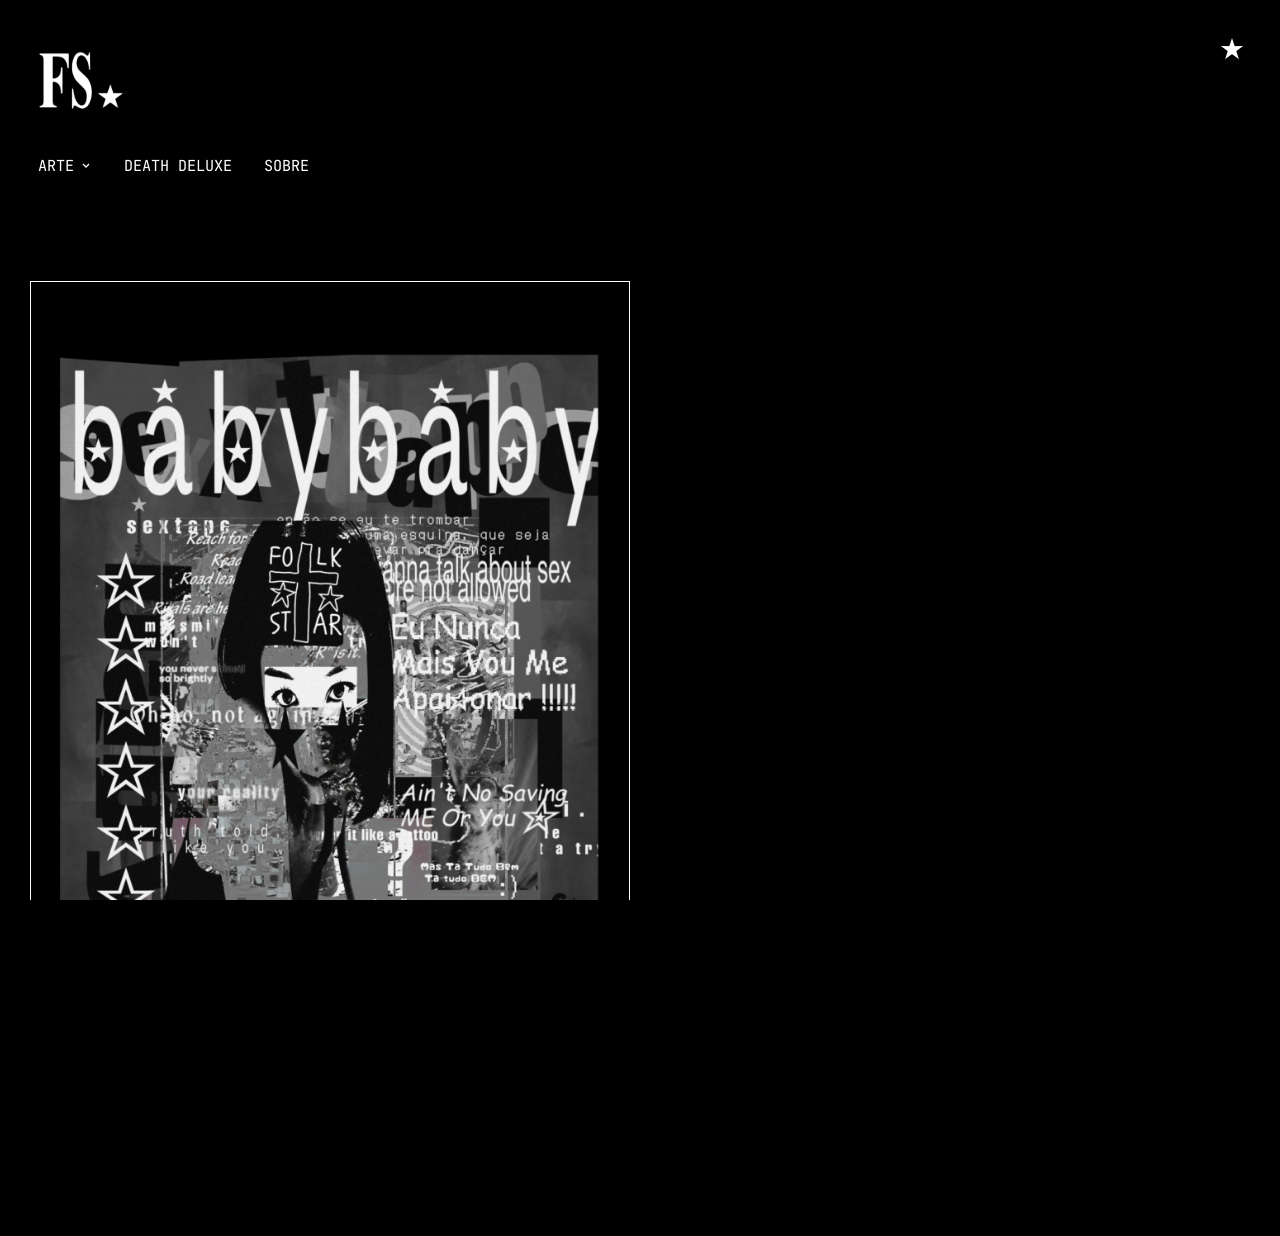
==== index.html @ 2e5d9a62 "primeiro" ====
<!DOCTYPE html>
<html lang="pt-br" data-theme="light">
<head>
  <meta charset="UTF-8">
  <meta name="viewport" content="width=device-width, initial-scale=1.0">
  <meta name="description" content="FOLKKSTAR - HOME">
  <title>FOLKKSTAR</title>
  
  <link rel="stylesheet" href="css/style.css">

  <script>
    (function(){
      try {
        const t = localStorage.getItem('theme');
        if (t) document.documentElement.setAttribute('data-theme', t);
      } catch(e) {}
    })();
  </script>

  <style>
    body {
      visibility: hidden !important;
      opacity: 0 !important;
    }

    body.spa-ready {
      visibility: visible !important;
      opacity: 1 !important;
      transition: opacity 200ms ease-out;
    }

    .loading-overlay {
      position: fixed;
      top: 0; left: 0; width: 100%; height: 100%;
      background: var(--bg-color, #fff);
      display: flex;
      align-items: center;
      justify-content: center;
      z-index: 9999;
      color: var(--text-color, #000);
      font-family: 'JetBrains Mono', monospace;
    }

    body.spa-ready .loading-overlay {
      display: none;
    }

    .loading-dot {
      animation: loading-pulse 1.5s ease-in-out infinite;
    }

    @keyframes loading-pulse {
      0%, 100% { opacity: 0.3; }
      50% { opacity: 1; }
    }
  </style>
</head>
<body>
  <div class="loading-overlay">
    <span class="loading-dot">●</span>
  </div>

  <header id="main-header">
    <button id="theme-toggle-button" aria-label="Alternar tema" title="Alternar tema">★</button>

    <a href="/" class="logo-home-link spa-link" aria-label="Página Inicial FOLKKSTAR">
      <img src="images/fs-logo.png" alt="FOLKKSTAR Logo" class="logo-image">
    </a>

    <div class="main-navigation-container">
      <nav id="main-navigation" class="navigation" aria-label="Navegação principal">
        <ul>
          <li>
            <div class="dropdown" data-dropdown>
              <button id="collections-dropbtn" class="dropbtn" aria-haspopup="true" aria-expanded="false">
               ARTE
                <svg class="dropdown-arrow" viewBox="0 0 24 24" fill="none" stroke="currentColor" stroke-width="2.5"><polyline points="6 8 12 14 18 8"></polyline></svg>
              </button>

              <div id="collectionsDropdown" class="dropdown-content" role="menu">
                <a href="/colecao-1" class="spa-link" data-path="colecao-1" role="menuitem">
                  <span class="item-name">Coleção 1</span>
                  <span class="item-year">2020</span>
                </a>
                <a href="/ghost-hardware" class="spa-link" data-path="ghost-hardware" role="menuitem">
                  <span class="item-name">Ghost Hardware</span>
                  <span class="item-year">2021</span>
                </a>
                <a href="/death-deluxe" class="spa-link" data-path="death-deluxe" role="menuitem">
                  <span class="item-name">Death Deluxe</span>
                  <span class="item-year">em breve</span>
                </a>
                <hr class="dropdown-separator">
                <a href="/arquivo" class="spa-link extra-page" data-path="arquivo" role="menuitem">
                  <span class="item-name">Arquivo</span>
                  <span class="item-year">2019-2025</span>
                </a>
              </div>
            </div>
          </li>
          <li><a href="/playlist" class="spa-link" data-path="playlist">DEATH DELUXE</a></li>
          <li><a href="/sobre" class="spa-link" data-path="sobre">SOBRE</a></li>
        </ul>
      </nav>
    </div>
  </header>

  <main id="main-content" aria-live="polite" role="main">
    <div class="image-container">
      <img src="images/arquivo/babybaby.jpg" alt="Baby Baby" class="image-container">
    </div>
  </main>

  <script type="module" src="js/main.js"></script>
</body>
</html>
---- css/style.css ----
/* FOLKKSTAR - style.css */

/* 1. IMPORTANDO DO GOOGLE FONTS (Deve ser a primeira linha) */
@import url('https://fonts.googleapis.com/css2?family=JetBrains+Mono:wght@400;700&display=swap');

:root {
  --bg-color: #ffffff;
  --text-color: #000000;
  --border-color: #000000;
  --focus-bg-color: #e7e7e7;
  --dropdown-item-year-color: #808080;
  --dropdown-item-hover-bg: #f0f0f0;
  --accent-red: #ff0000;
  --header-bg-color: rgba(255, 255, 255);
  --trans-fast: 0.15s ease;
  --trans-medium: 0.3s ease;
}

/* Removido o @font-face local antigo para evitar conflitos */

[data-theme="dark"] {
  --bg-color: #000000;
  --text-color: #ffffff;
  --border-color: #ffffff;
  --focus-bg-color: #333333;
  --dropdown-item-year-color: #bbbbbb;
  --dropdown-item-hover-bg: #222222;
  --header-bg-color: rgba(0, 0, 0);
}

/* === LÓGICA DE INVERSÃO DA LOGO === */
/* Se a logo for preta no original, ela fica branca no dark mode */
[data-theme="light"] .logo-image {
  filter: invert(1);
}

html, body {
  margin: 0;
  padding: 0;
  /* Aplicando a fonte importada */
  font-family: 'JetBrains Mono', monospace;
  background-color: var(--bg-color);
  color: var(--text-color);
  transition: background-color var(--trans-medium), color var(--trans-medium);
  min-height: 100vh;
  overflow-x: hidden;
}

/* --- ESTILO ESPECÍFICO: DEATHDELUXE VERMELHO ---
 .navigation a[data-path="playlist"] {
  color: var(--accent-red) !important;
  font-weight: 700;
}
*/

*, *::before, *::after {
  box-sizing: border-box;
}

a, button, .gallery-card {
  -webkit-tap-highlight-color: transparent;
}

*:focus {
  outline: none;
}

.sr-only {
  position: absolute !important;
  height: 1px;
  width: 1px;
  overflow: hidden;
  clip: rect(1px, 1px, 1px, 1px);
  white-space: nowrap;
}

body {
  display: flex;
  /* ALINHAMENTO SUPERIOR ESQUERDO */
  flex-direction: column;
  justify-content: flex-start; /* Joga tudo para o topo */
  align-items: flex-start;     /* Joga tudo para a esquerda */
  text-align: left;
  height: 100vh;
  overflow: hidden;
  padding-top: 0;
}

#main-header {
  display: flex;
  flex-direction: column;
  /* Garante alinhamento à esquerda dentro do header */
  align-items: flex-start; 
  gap: 20px;
  width: 100%;
  transform: translateY(0); /* Remove centralização vertical antiga */
  background-color: transparent;
  box-shadow: none;
  border-bottom: none;
  z-index: 10;
  /* Padding para não colar na borda da tela */
  padding: 30px; 
  transition: opacity 0.175s ease-out, background-color var(--trans-medium), color var(--trans-medium), border-color var(--trans-medium);
  opacity: 1;
  position: relative;
  pointer-events: auto;
}

#main-header .logo-image {
  width: 100px;
  height: auto;
  display: block;
  /* Remove margem automática que centralizava */
  margin: 0; 
  transition: filter var(--trans-medium);
}

#main-header .main-navigation-container {
  display: flex;
  flex-direction: column;
  align-items: flex-start; /* Alinha container da nav à esquerda */
  width: 100%;
}

#main-header .navigation ul {
  list-style: none;
  padding: 0;
  margin: 0;
  display: flex;
  justify-content: flex-start; /* Alinha itens do menu à esquerda */
  align-items: center;
  flex-wrap: wrap;
  gap: 16px;
  position: relative;
}

#main-header .navigation li {
  display: flex;
  align-items: center;
}

/* --- ESTILO DA IMAGEM DA HOME --- */
.home-hero-container {
  width: 100%;
  max-width: 600px; /* Ajuste o tamanho conforme preferir */
  margin-top: 20px;
  animation: fadeIn 0.8s ease-in-out;
}

.home-hero-image {
  width: 100%;
  height: auto;
  display: block;
  border: 1px solid var(--border-color);
  transition: filter var(--trans-medium);
}

.navigation li a, .dropbtn {
  font-size: 0.95rem; /* Leve ajuste para JetBrains Mono */
  text-decoration: none;
  white-space: nowrap;
  padding: 5px 8px;
  margin: 0;
  background: none;
  border: none;
  cursor: pointer;
  font-family: 'JetBrains Mono', monospace;
  color: var(--text-color);
  transition: background-color var(--trans-medium), color var(--trans-medium), border-color var(--trans-medium);
  border-radius: 3px;
}

.dropbtn {
  display: inline-flex;
  align-items: center;
  gap: 6px;
}

.dropdown-arrow {
  width: 13px;
  height: 13px;
  transition: transform var(--trans-medium);
}

.dropbtn[aria-expanded="true"] .dropdown-arrow {
  transform: rotate(180deg);
}

.dropdown {
  position: relative;
  display: inline-block;
}

/* Sistema de overlay */
.press-effect {
  background-color: var(--focus-bg-color) !important;
  transform: scale(0.96);
  transition: all 0.3s cubic-bezier(0.4, 0, 0.2, 1) !important;
  box-shadow: 0 2px 8px rgba(0, 0, 0, 0.15) !important;
}

.dropbtn.dropdown-open {
  background-color: var(--focus-bg-color) !important;
  transition: all 0.3s cubic-bezier(0.4, 0, 0.2, 1) !important;
}

@media (min-width: 769px) {
  .navigation li a:hover, 
  .dropbtn:hover {
    background-color: var(--focus-bg-color);
    transition: background-color var(--trans-fast);
  }
  
  .dropbtn.dropdown-open {
    background-color: transparent !important;
  }
  
  .dropbtn.dropdown-open:hover {
    background-color: var(--focus-bg-color) !important;
  }
}

@media (max-width: 768px) {
  .navigation li a:hover, 
  .dropbtn:hover {
    background-color: transparent;
  }
  
  .dropbtn.dropdown-open {
    background-color: var(--focus-bg-color) !important;
  }
  
  .navigation li a, 
  .dropbtn,
  #theme-toggle-button {
    transition: all 0.3s cubic-bezier(0.4, 0, 0.2, 1) !important;
    will-change: transform, background-color;
  }
  
  .press-effect {
    transform: scale(0.95);
    transition: all 0.3s cubic-bezier(0.4, 0, 0.2, 1) !important;
  }
}

.navigation li a:focus-visible,
.dropbtn:focus-visible {
  background-color: var(--focus-bg-color);
  outline: none;
  box-shadow: 0 0 0 2px var(--text-color);
}

/* Dropdown alinhado à esquerda do item */
.dropdown-content {
  position: absolute;
  background-color: var(--bg-color);
  min-width: 220px;
  width: max-content;
  max-width: 250px;
  z-index: 1002;
  left: 0; /* Alinha à esquerda do pai */
  top: 100%;
  transform: translateY(-10px);
  border: 1px solid var(--border-color);
  margin-top: 12px;
  padding: 2px 0;
  opacity: 0;
  pointer-events: none;
  transform-origin: top left;
  transition: opacity var(--trans-fast), transform var(--trans-fast), background-color var(--trans-medium), color var(--trans-medium), border-color var(--trans-medium);
  border-radius: 0px;
  box-shadow: 0 4px 8px rgba(0, 0, 0, 0.1);
}

.dropdown-content.show {
  opacity: 1;
  pointer-events: auto;
  transform: translateY(0);
}

.dropdown-content a {
  display: flex;
  align-items: center;
  justify-content: space-between;
  padding: 6px 10px;
  text-decoration: none;
  color: var(--text-color);
  font-size: 0.85rem;
  transition: background-color var(--trans-fast), color var(--trans-medium);
  border-radius: 3px;
}

.dropdown-content a:hover {
  background-color: var(--dropdown-item-hover-bg);
}

.dropdown-content a:focus-visible {
  background-color: var(--focus-bg-color);
  outline: none;
  box-shadow: 0 0 0 2px var(--text-color);
}

.dropdown-content a .item-name {
  white-space: nowrap;
}

.dropdown-content a .item-year {
  white-space: nowrap;
  color: var(--dropdown-item-year-color);
  transition: color var(--trans-medium);
}

#theme-toggle-button {
  background: none;
  border: none;
  font-size: 1.8rem;
  cursor: pointer;
  color: var(--text-color);
  padding: 5px;
  line-height: 1;
  transition: color var(--trans-medium), transform var(--trans-fast);
  margin: 0;
  position: absolute;
  top: 30px;
  right: 30px;
}

#theme-toggle-button:focus-visible {
  outline: none;
  box-shadow: 0 0 0 2px var(--text-color);
  border-radius: 4px;
}

#main-content {
  display: flex;
  padding: 30px; /* Padding igual ao header */
  width: 100%;
  max-width: 100%;
  margin: 0;
  text-align: left;
  flex-direction: column;
  align-items: flex-start;
  justify-content: flex-start;
  opacity: 0;
  pointer-events: none;
  transition: opacity 0.175s ease-in;
}

body.collection-active {
  padding-top: 140px;
  height: auto;
  overflow-y: auto;
  display: block;
}

/* HEADER FIXO - Alinhado à esquerda */
body.collection-active #main-header {
  position: fixed;
  top: 0;
  left: 0;
  width: 100%;
  z-index: 1000;
  background-color: var(--header-bg-color);
  border-bottom: 1px solid var(--border-color);
  display: flex;
  flex-direction: column;
  align-items: flex-start;
  padding: 15px 30px;
  gap: 8px;
  min-height: auto;
  opacity: 1;
  pointer-events: auto;
  transition: opacity 0.175s ease-in, background-color var(--trans-medium), color var(--trans-medium), border-color var(--trans-medium);
}

body.collection-active #main-header .logo-home-link {
  width: auto;
  text-align: left;
  position: relative;
  display: flex;
  justify-content: flex-start;
  align-items: center;
}

body.collection-active #main-header .logo-image {
  width: 70px;
  margin: 0;
  display: block;
}

body.collection-active #main-header .main-navigation-container {
  width: 100%;
  display: flex;
  flex-direction: row;
  justify-content: flex-start;
  align-items: center;
}

body.collection-active #main-header .navigation {
  display: flex;
  justify-content: flex-start;
}

body.collection-active #main-header .navigation ul {
  flex-direction: row;
  gap: 16px;
  width: auto;
  align-items: center;
  flex-wrap: nowrap;
  justify-content: flex-start;
  margin: 0;
  padding: 0;
}

body.collection-active #main-header .navigation li {
  width: auto;
  display: flex;
  align-items: center;
}

body.collection-active #main-header .navigation li a,
body.collection-active #main-header .dropbtn {
  width: auto;
  padding: 5px 8px;
  white-space: nowrap;
  font-size: 0.85rem;
  transition: background-color var(--trans-medium), color var(--trans-medium), border-color var(--trans-medium);
}

body.collection-active #theme-toggle-button {
  font-size: 1.2rem;
  margin-top: 0;
  position: absolute;
  top: 20px;
  right: 30px; /* Toggle fica na direita para não sobrepor menu */
  transform: translateY(0);
  z-index: 1002;
}

.collection-description {
  margin-top: 20px;
  margin-bottom: 30px;
  font-size: 0.9rem;
  max-width: 800px;
  line-height: 1.6;
  text-align: left;
  padding: 0;
  margin-left: 0;
  margin-right: auto;
  color: var(--dropdown-item-year-color);
}

.gallery-grid {
  display: grid;
  grid-template-columns: repeat(2, 1fr);
  gap: 15px;
  width: 100%;
  max-width: 100%;
  margin: 50px 0 80px 0;
  padding: 0;
  transition: grid-template-columns 0.3s ease, gap 0.3s ease;
}

.gallery-card {
  display: flex;
  flex-direction: column;
  align-items: flex-start;
  text-align: left;
  cursor: pointer;
  transition: opacity 0.3s ease, grid-column 0.3s ease, grid-row 0.3s ease;
  outline: none;
}

.gallery-item {
  width: 100%;
  height: 0;
  padding-top: 141.42%;
  position: relative;
  background-color: var(--focus-bg-color);
  border: 1px solid var(--border-color);
  overflow: hidden;
  transition: background-color var(--trans-medium), border-color var(--trans-medium);
}

.gallery-item img {
  position: absolute;
  top: 0;
  left: 0;
  width: 100%;
  height: 100%;
  object-fit: cover;
  display: block;
}

.gallery-flash-overlay {
  position: absolute;
  top: 0;
  left: 0;
  width: 100%;
  height: 100%;
  background-color: var(--text-color);
  opacity: 0;
  pointer-events: none;
  transition: opacity 0.2s ease-out;
  z-index: 1;
}

.gallery-flash-overlay.active {
  opacity: 0.15;
  transition: opacity 0.05s ease-in;
}

.gallery-item-name {
  font-family: 'JetBrains Mono', monospace;
  font-size: 0.9rem;
  font-weight: 400;
  margin-top: 10px;
  color: var(--text-color);
  padding: 0;
  width: 100%;
  margin-bottom: 0;
  line-height: 1.3;
  text-align: left;
}

.gallery-card.expanded {
  grid-column: 1 / -1;
  transform: translateY(0);
  box-shadow: none;
  border: none;
  background-color: transparent;
  flex-direction: column;
  align-items: flex-start;
  position: relative;
  padding: 0;
  margin: 0;
}

.gallery-card.expanded .gallery-item {
  width: 100%;
  height: auto;
  padding-top: 0;
  max-height: 80vh;
  overflow: hidden;
  border: 1px solid var(--border-color);
  background-color: var(--focus-bg-color);
  display: flex;
  justify-content: center;
  align-items: center;
  margin-bottom: 15px;
}

.gallery-card.expanded .gallery-item img {
  position: static;
  width: auto;
  height: auto;
  max-width: 100%;
  max-height: 100%;
  object-fit: contain;
  display: block;
}

.gallery-card.expanded .gallery-item-name {
  font-size: 1rem;
  font-weight: 400;
  margin-top: 0;
  margin-bottom: 8px;
}

.gallery-item-description {
  display: none;
}

.gallery-card.expanded .gallery-item-description {
  display: block;
  font-family: 'JetBrains Mono', monospace;
  font-size: 0.8rem;
  color: var(--text-color);
  opacity: 0.7;
  max-width: 100%;
  line-height: 1.5;
  text-align: left;
  margin: 0;
  padding: 0;
}

.gallery-grid.has-expanded-item .gallery-card:not(.expanded) {
  opacity: 0.5;
  pointer-events: none;
}

/* DESKTOP */
@media (min-width: 769px) {
  body.collection-active #main-header {
    left: 0;
    transform: none;
  }

  .gallery-grid {
    grid-template-columns: repeat(auto-fit, minmax(280px, 1fr));
    gap: 20px;
    max-width: 100%;
  }

  .gallery-card.expanded {
    grid-column: span 2;
  }

  .gallery-card.expanded .gallery-item {
    max-height: none;
    min-height: 500px;
    overflow: visible;
    border: none;
    background-color: transparent;
    justify-content: flex-start; /* Imagem expandida alinhada a esquerda */
  }

  .gallery-card.expanded .gallery-item img {
    max-width: 100%;
    max-height: 80vh;
    border: 1px solid var(--border-color);
  }

  .gallery-item-name {
    font-size: 1rem;
    margin-top: 15px;
  }
}

/* MOBILE */
@media (max-width: 768px) {
  #main-header {
    flex-direction: column;
    gap: 15px;
    padding: 20px;
    transform: translateY(0);
    max-width: none;
    width: 100%;
    align-items: flex-start; /* Força esquerda no mobile */
  }

  #main-header .logo-image {
    width: 75px;
    margin: 0;
  }

  #main-header .main-navigation-container {
    flex-wrap: wrap;
    justify-content: flex-start;
    margin-left: 0;
  }

  #main-header .navigation ul {
    gap: 10px;
    flex-wrap: wrap;
    justify-content: flex-start;
  }

  #theme-toggle-button {
    font-size: 1.2rem;
    margin-left: 0;
    margin-top: 0;
    position: absolute;
    top: 40px;
    right: 30px;
    transform: translateY(0);
    z-index: 1002;
  }

  body.collection-active #main-header {
    left: 0;
    transform: none;
    max-width: none;
    padding: 15px 20px;
  }

  body.collection-active #main-header .logo-home-link {
    width: auto;
    text-align: left;
    position: relative;
    padding-bottom: 0;
    margin-right: 0;
  }

  body.collection-active #main-header .logo-image {
    width: 70px;
    margin: 0;
    display: block;
  }

  body.collection-active #main-header .main-navigation-container {
    width: 100%;
    flex-direction: row;
    justify-content: flex-start;
    align-items: center;
    flex-grow: 0;
    margin-left: 0;
    gap: 0;
  }

  body.collection-active #main-header .navigation {
    flex-grow: 0;
    display: flex;
    justify-content: flex-start;
    margin-right: 0;
  }

  body.collection-active #main-header .navigation ul {
    flex-direction: row;
    gap: 8px;
    width: auto;
    align-items: center;
    flex-wrap: nowrap;
    justify-content: flex-start;
  }

  body.collection-active #main-header .navigation li {
    width: auto;
  }

  body.collection-active #main-header .navigation li a,
  body.collection-active #main-header .dropbtn {
    width: auto;
    padding: 5px 8px;
    white-space: nowrap;
    font-size: 0.85rem;
  }

  body.collection-active #theme-toggle-button {
    font-size: 1.2rem;
    margin-left: 0;
    margin-top: 0;
    position: absolute;
    top: 30px;
    right: 30px;
    transform: translateY(0);
    z-index: 1002;
  }

  body.collection-active .dropdown-content {
    left: 0;
    right: auto;
    transform: translateY(-10px);
    max-width: none;
    width: max-content;
    margin-left: 0;
    top: 100%;
  }

  body.collection-active .dropdown-content.show {
    transform: translateY(0);
  }

  .gallery-grid {
    grid-template-columns: repeat(2, 1fr);
    gap: 15px;
    padding: 0;
  }

  .gallery-card.expanded {
    grid-column: 1 / -1;
  }

  .gallery-card.expanded .gallery-item {
    max-height: 60vh;
  }

  .gallery-card.expanded .gallery-item-name {
    font-size: 1rem;
  }

  .gallery-card.expanded .gallery-item-description {
    font-size: 0.8rem;
  }

  .gallery-item-name {
    font-size: 0.9rem;
    margin-top: 10px;
  }
}

.touch-device *:focus,
.touch-device .navigation li a:focus,
.touch-device .dropbtn:focus {
  outline: none !important;
  box-shadow: none !important;
  background-color: transparent !important;
}

.touch-device a:active,
.touch-device button:active,
.touch-device .gallery-card:active {
  background-color: transparent !important;
  transform: none !important;
}

.touch-device .dropbtn.dropdown-open {
  background-color: var(--focus-bg-color) !important;
}

/* === LINKS === */
a {
  color: var(--text-color);
  text-decoration: underline;
  transition: color var(--trans-fast), opacity var(--trans-fast);
}

.page-content .image-container {
  max-width: 600px;
  margin: 40px 0;
  padding: 0;
}

.page-content .image-container img {
  display: block;
  max-width: 100%;
  height: auto;
  border: 1px solid var(--border-color);
}

/* === BLOG === */
.blog-post {
  width: 100%;
  max-width: 800px;
  border-top: 1px solid var(--border-color);
  padding: 40px 0;
  text-align: left;
  margin: 0;
  box-sizing: border-box;
}

.blog-post:last-of-type {
  border-bottom: 1px solid var(--border-color);
}

.blog-post .post-title {
  font-size: 1.5rem;
  margin-top: 0;
  margin-bottom: 5px;
  word-wrap: break-word;
}

.blog-post .post-meta {
  font-size: 0.8rem;
  color: var(--dropdown-item-year-color);
  margin-top: 0;
  margin-bottom: 20px;
}

.blog-post .post-content {
  width: 100%;
  overflow-wrap: break-word;
  word-break: break-word;
}

.blog-post .post-content p {
  line-height: 1.6;
  margin-bottom: 16px;
}

.blog-post .post-content img {
  max-width: 100%;
  height: auto;
  display: block;
  margin: 20px 0;
}

@media (max-width: 768px) {
  .blog-post {
    padding: 30px 0;
    max-width: 100%;
  }

  .blog-post .post-title {
    font-size: 1.3rem;
  }

  .blog-post .post-content {
    overflow-x: hidden;
  }
}

/* === VÍDEOS === */
.video-wrapper {
  position: relative;
  padding-bottom: 56.25%;
  height: 0;
  overflow: hidden;
  max-width: 100%;
  margin: 20px 0;
  width: 100%;
  box-sizing: border-box;
}

.video-wrapper iframe {
  position: absolute;
  top: 0;
  left: 0;
  width: 100%;
  height: 100%;
  border: none;
}

.blog-post .post-content iframe,
.blog-post .post-content video,
.blog-post .post-content embed,
.blog-post .post-content object {
  max-width: 100%;
  height: auto;
}

@keyframes pressFeedback {
  0% { transform: scale(1); background-color: transparent; }
  50% { transform: scale(0.96); background-color: var(--focus-bg-color); }
  100% { transform: scale(1); background-color: transparent; }
}

.press-effect-animated {
  animation: pressFeedback 0.4s cubic-bezier(0.4, 0, 0.2, 1) forwards;
}

.navigation li a,
.dropbtn,
#theme-toggle-button,
.spa-link {
  transition: all 0.3s cubic-bezier(0.4, 0, 0.2, 1) !important;
  will-change: transform, background-color;
}

@media (max-width: 768px) {
  .navigation li a,
  .dropbtn,
  #theme-toggle-button,
  .spa-link {
    transition: all 0.3s cubic-bezier(0.4, 0, 0.2, 1) !important;
    will-change: transform, background-color;
  }
}

.dropdown-content a {
  transition: all 0.3s cubic-bezier(0.4, 0, 0.2, 1) !important;
}

.press-feedback {
  background-color: var(--focus-bg-color) !important;
  box-shadow: 0 2px 6px rgba(0,0,0,0);
  transition: transform 0.18s ease, background-color 0.18s ease;
}

/* --- Playlist --- */
.page-title {
  text-align: left;
  font-size: 2rem;
  padding-top: 1rem;
}

.playlist-info {
  text-align: left
}

.playlist-container {
  display: flex;
  flex-direction: column;
  width: 100%;
  max-width: 600px;
  margin: 0 0 30px 0;
  padding: 0;
}

.track {
  display: flex;
  align-items: center;
  justify-content: space-between;
  padding: 10px 0;
  background-color: transparent;
  transition: background-color var(--trans-fast);
  position: relative;
}

.track + .track {
  border-top: 1px solid var(--border-color);
}
  
.track-info {
  flex-grow: 1;
  text-align: left;
}

.track-title {
  font-size: 1.1rem;
  margin: 0;
  line-height: 1.2;
}

.track-meta {
  font-size: 0.8rem;
  color: var(--dropdown-item-year-color);
  margin: 2px 0 0;
}

.track-actions {
  position: relative;
  display: flex;
  align-items: center;
}

.play-button {
  background: none;
  border: none;
  color: var(--text-color);
  cursor: pointer;
  padding: 8px;
  border-radius: 0;
  width: auto;
  height: auto;
  display: flex;
  align-items: center;
  justify-content: center;
  transition: transform var(--trans-fast);
  margin-left: 10px;
}

.play-button:hover,
.play-button:focus-visible {
  background-color: transparent;
}

.dropdown-arrow {
  width: 12px;
  height: 12px;
  transition: transform var(--trans-fast);
}

.play-button.dropdown-open .dropdown-arrow {
  transform: rotate(180deg);
}

.dropdown-content-player {
  position: absolute;
  background-color: var(--bg-color);
  border: 1px solid var(--border-color);
  min-width: 150px;
  right: 0;
  top: calc(100% + 12px);
  z-index: 1003;
  padding: 2px 0;
  opacity: 0;
  pointer-events: none;
  transform: translateY(-10px);
  transition: opacity var(--trans-fast), transform var(--trans-fast);
}

.dropdown-content-player.show {
  opacity: 1;
  pointer-events: auto;
  transform: translateY(0);
}

.dropdown-content-player a {
  display: block;
  padding: 6px 10px;
  text-decoration: none;
  color: var(--text-color);
  font-size: 0.85rem;
  transition: background-color var(--trans-fast);
  text-align: left;
}

.dropdown-content-player a:hover {
  background-color: var(--dropdown-item-hover-bg);
}

@media (max-width: 768px) {
  .playlist-container {
    padding: 0px 0px;
  }

  .track {
    padding: 10px 0;
  }

  .track-title {
    font-size: 1rem;
  }

  .track-meta {
    font-size: 0.75rem;
  }
}

.playlist-cover {
  max-width: 300px;
  margin: 10px 0 0 0;
  padding: 0;
}

.playlist-cover img {
  width: 100%;
  height: auto;
  display: block;
  border: 1px solid var(--border-color);
}

.playlist-link {
  text-align: left;
  margin: 5px 0 20px;
}

.track {
  display: flex;
  align-items: center;
  gap: 15px;
  margin-bottom: 0px;
}

.track-cover {
  width: 60px;
  height: 60px;
  flex-shrink: 0;
  background: var(--placeholder-color, #ccc);
  overflow: hidden;
  display: flex;
  align-items: center;
  justify-content: center;
}

.track-cover img {
  width: 100%;
  height: 100%;
  object-fit: cover;
}

.play-button:hover {
  opacity: 0.8;
  transform: scale(1.05);
}

.play-button svg {
  width: 20px;
  height: 20px;
  fill: currentColor;
}

.dropdown-separator {
  border: none;
  border-top: 1px solid rgba(0,0,0,0.2);
  margin: 3px 0;
}

[data-theme="dark"] .dropdown-separator {
  border-top: 1px solid rgba(255,255,255,0.2);
}

.extra-page .item-name,
.extra-page .item-year {
  opacity: 1;
}

/* === BOTÃO COMPRAR (galeria) === */
.gallery-buy-btn {
  display: none; /* oculto por padrão, aparece só no card expandido */
  margin-top: 10px;
  padding: 7px 12px;
  font-family: 'JetBrains Mono', monospace;
  font-size: 1rem;
  color: var(--bg-color);
  background: var(--text-color);
  border: 1px solid var(--border-color);
  text-decoration: none;
  cursor: pointer;
  transition: opacity var(--trans-fast);
  border-radius: 3px;
  align-self: flex-start;
}

.gallery-buy-btn:hover {
  opacity: 0.75;
  text-decoration: none;
}

.gallery-card.expanded .gallery-buy-btn {
  display: inline-block;
}
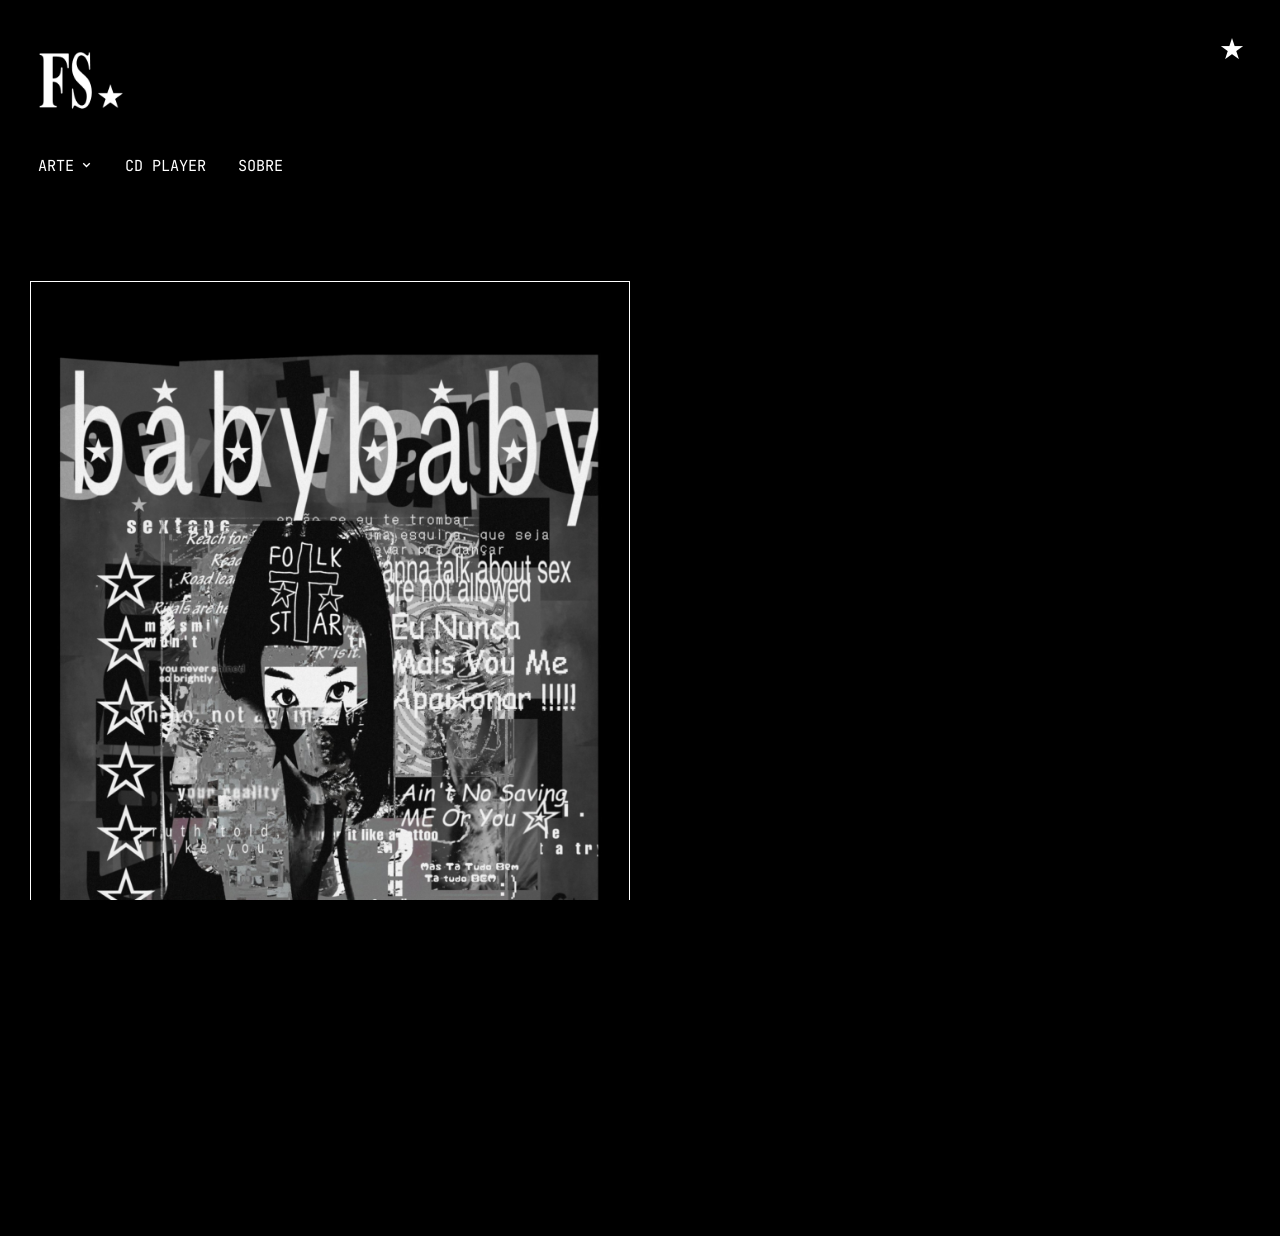
==== commit 3737ecc7: "Change playlist link text from 'DEATH DELUXE' to 'CD PLAYER'" ====
--- a/index.html
+++ b/index.html
@@ -6,6 +6,11 @@
   <meta name="description" content="FOLKKSTAR - HOME">
   <title>FOLKKSTAR</title>
   
+  <link rel="icon" href="/favicon.ico" type="image/x-icon">
+  <link rel="apple-touch-icon" sizes="180x180" href="/apple-touch-icon.png">
+  <link rel="icon" type="image/png" sizes="32x32" href="/favicon-32x32.png">
+  <link rel="icon" type="image/png" sizes="16x16" href="/favicon-16x16.png">
+  <link rel="manifest" href="/site.webmanifest">
   <link rel="stylesheet" href="css/style.css">
 
   <script>
@@ -98,7 +103,7 @@
               </div>
             </div>
           </li>
-          <li><a href="/playlist" class="spa-link" data-path="playlist">DEATH DELUXE</a></li>
+          <li><a href="/playlist" class="spa-link" data-path="playlist">CD PLAYER</a></li>
           <li><a href="/sobre" class="spa-link" data-path="sobre">SOBRE</a></li>
         </ul>
       </nav>
--- a/css/style.css
+++ b/css/style.css
@@ -1,6 +1,3 @@
-/* FOLKKSTAR - style.css */
-
-/* 1. IMPORTANDO DO GOOGLE FONTS (Deve ser a primeira linha) */
 @import url('https://fonts.googleapis.com/css2?family=JetBrains+Mono:wght@400;700&display=swap');
 
 :root {
@@ -14,9 +11,20 @@
   --header-bg-color: rgba(255, 255, 255);
   --trans-fast: 0.15s ease;
   --trans-medium: 0.3s ease;
-}
-
-/* Removido o @font-face local antigo para evitar conflitos */
+  --trans-press: 0.3s cubic-bezier(0.4, 0, 0.2, 1);
+  --shadow-dropdown: 0 4px 8px rgba(0, 0, 0, 0.1);
+  --shadow-press: 0 2px 8px rgba(0, 0, 0, 0.15);
+  --focus-ring: 0 0 0 2px var(--text-color);
+  --space-3xs: 4px;
+  --space-2xs: 6px;
+  --space-xs: 8px;
+  --space-sm: 10px;
+  --space-md: 16px;
+  --space-lg: 20px;
+  --space-page: clamp(20px, 4vw, 30px);
+  --space-section-y: clamp(30px, 6vw, 50px);
+  --bp-tablet: 768px;
+}
 
 [data-theme="dark"] {
   --bg-color: #000000;
@@ -28,16 +36,17 @@
   --header-bg-color: rgba(0, 0, 0);
 }
 
-/* === LÓGICA DE INVERSÃO DA LOGO === */
-/* Se a logo for preta no original, ela fica branca no dark mode */
 [data-theme="light"] .logo-image {
   filter: invert(1);
 }
 
+*, *::before, *::after {
+  box-sizing: border-box;
+}
+
 html, body {
   margin: 0;
   padding: 0;
-  /* Aplicando a fonte importada */
   font-family: 'JetBrains Mono', monospace;
   background-color: var(--bg-color);
   color: var(--text-color);
@@ -46,23 +55,18 @@
   overflow-x: hidden;
 }
 
-/* --- ESTILO ESPECÍFICO: DEATHDELUXE VERMELHO ---
- .navigation a[data-path="playlist"] {
-  color: var(--accent-red) !important;
-  font-weight: 700;
-}
-*/
-
-*, *::before, *::after {
-  box-sizing: border-box;
-}
-
 a, button, .gallery-card {
   -webkit-tap-highlight-color: transparent;
 }
 
 *:focus {
   outline: none;
+}
+
+a {
+  color: var(--text-color);
+  text-decoration: underline;
+  transition: color var(--trans-fast), opacity var(--trans-fast);
 }
 
 .sr-only {
@@ -74,63 +78,104 @@
   white-space: nowrap;
 }
 
+.touch-device *:focus,
+.touch-device .navigation li a:focus,
+.touch-device .dropbtn:focus {
+  outline: none !important;
+  box-shadow: none !important;
+  background-color: transparent !important;
+}
+
+.touch-device a:active,
+.touch-device button:active,
+.touch-device .gallery-card:active {
+  background-color: transparent !important;
+  transform: none !important;
+}
+
+.touch-device .dropbtn.dropdown-open {
+  background-color: var(--focus-bg-color) !important;
+}
+
+.touch-device .track:active {
+  background-color: var(--focus-bg-color) !important;
+}
+
 body {
   display: flex;
-  /* ALINHAMENTO SUPERIOR ESQUERDO */
   flex-direction: column;
-  justify-content: flex-start; /* Joga tudo para o topo */
-  align-items: flex-start;     /* Joga tudo para a esquerda */
+  justify-content: flex-start;
+  align-items: flex-start;
   text-align: left;
   height: 100vh;
   overflow: hidden;
   padding-top: 0;
 }
 
+body.collection-active {
+  padding-top: 140px;
+  height: auto;
+  overflow-y: auto;
+  display: block;
+}
+
+#main-content {
+  display: flex;
+  flex-direction: column;
+  align-items: flex-start;
+  justify-content: flex-start;
+  width: 100%;
+  max-width: 100%;
+  margin: 0;
+  padding: var(--space-page);
+  text-align: left;
+  opacity: 0;
+  pointer-events: none;
+  transition: opacity 0.175s ease-in;
+}
+
 #main-header {
   display: flex;
   flex-direction: column;
-  /* Garante alinhamento à esquerda dentro do header */
-  align-items: flex-start; 
-  gap: 20px;
-  width: 100%;
-  transform: translateY(0); /* Remove centralização vertical antiga */
+  align-items: flex-start;
+  gap: var(--space-lg);
+  width: 100%;
+  position: relative;
+  z-index: 10;
+  padding: var(--space-page);
   background-color: transparent;
   box-shadow: none;
   border-bottom: none;
-  z-index: 10;
-  /* Padding para não colar na borda da tela */
-  padding: 30px; 
+  opacity: 1;
+  pointer-events: auto;
+  transform: translateY(0);
   transition: opacity 0.175s ease-out, background-color var(--trans-medium), color var(--trans-medium), border-color var(--trans-medium);
-  opacity: 1;
-  position: relative;
-  pointer-events: auto;
 }
 
 #main-header .logo-image {
   width: 100px;
   height: auto;
   display: block;
-  /* Remove margem automática que centralizava */
-  margin: 0; 
+  margin: 0;
   transition: filter var(--trans-medium);
 }
 
 #main-header .main-navigation-container {
   display: flex;
   flex-direction: column;
-  align-items: flex-start; /* Alinha container da nav à esquerda */
+  align-items: flex-start;
   width: 100%;
 }
 
 #main-header .navigation ul {
   list-style: none;
+  display: flex;
+  justify-content: flex-start;
+  align-items: center;
+  flex-wrap: wrap;
+  gap: var(--space-md);
+  margin: 0;
   padding: 0;
-  margin: 0;
-  display: flex;
-  justify-content: flex-start; /* Alinha itens do menu à esquerda */
-  align-items: center;
-  flex-wrap: wrap;
-  gap: 16px;
   position: relative;
 }
 
@@ -139,41 +184,31 @@
   align-items: center;
 }
 
-/* --- ESTILO DA IMAGEM DA HOME --- */
-.home-hero-container {
-  width: 100%;
-  max-width: 600px; /* Ajuste o tamanho conforme preferir */
-  margin-top: 20px;
-  animation: fadeIn 0.8s ease-in-out;
-}
-
-.home-hero-image {
-  width: 100%;
-  height: auto;
-  display: block;
-  border: 1px solid var(--border-color);
-  transition: filter var(--trans-medium);
-}
-
-.navigation li a, .dropbtn {
-  font-size: 0.95rem; /* Leve ajuste para JetBrains Mono */
+.navigation li a,
+.dropbtn {
+  font-family: 'JetBrains Mono', monospace;
+  font-size: 0.95rem;
+  color: var(--text-color);
   text-decoration: none;
   white-space: nowrap;
-  padding: 5px 8px;
-  margin: 0;
   background: none;
   border: none;
+  border-radius: 3px;
+  margin: 0;
+  padding: 5px var(--space-xs);
   cursor: pointer;
-  font-family: 'JetBrains Mono', monospace;
-  color: var(--text-color);
   transition: background-color var(--trans-medium), color var(--trans-medium), border-color var(--trans-medium);
-  border-radius: 3px;
 }
 
 .dropbtn {
   display: inline-flex;
   align-items: center;
-  gap: 6px;
+  gap: var(--space-2xs);
+}
+
+.dropdown {
+  position: relative;
+  display: inline-block;
 }
 
 .dropdown-arrow {
@@ -186,90 +221,69 @@
   transform: rotate(180deg);
 }
 
-.dropdown {
-  position: relative;
-  display: inline-block;
-}
-
-/* Sistema de overlay */
+.navigation li a:hover,
+.dropbtn:hover {
+  background-color: transparent;
+}
+
+.dropbtn.dropdown-open {
+  background-color: var(--focus-bg-color) !important;
+  transition: var(--trans-press) !important;
+}
+
 .press-effect {
   background-color: var(--focus-bg-color) !important;
-  transform: scale(0.96);
-  transition: all 0.3s cubic-bezier(0.4, 0, 0.2, 1) !important;
-  box-shadow: 0 2px 8px rgba(0, 0, 0, 0.15) !important;
-}
-
-.dropbtn.dropdown-open {
-  background-color: var(--focus-bg-color) !important;
-  transition: all 0.3s cubic-bezier(0.4, 0, 0.2, 1) !important;
-}
-
-@media (min-width: 769px) {
-  .navigation li a:hover, 
-  .dropbtn:hover {
-    background-color: var(--focus-bg-color);
-    transition: background-color var(--trans-fast);
-  }
-  
-  .dropbtn.dropdown-open {
-    background-color: transparent !important;
-  }
-  
-  .dropbtn.dropdown-open:hover {
-    background-color: var(--focus-bg-color) !important;
-  }
-}
-
-@media (max-width: 768px) {
-  .navigation li a:hover, 
-  .dropbtn:hover {
-    background-color: transparent;
-  }
-  
-  .dropbtn.dropdown-open {
-    background-color: var(--focus-bg-color) !important;
-  }
-  
-  .navigation li a, 
-  .dropbtn,
-  #theme-toggle-button {
-    transition: all 0.3s cubic-bezier(0.4, 0, 0.2, 1) !important;
-    will-change: transform, background-color;
-  }
-  
-  .press-effect {
-    transform: scale(0.95);
-    transition: all 0.3s cubic-bezier(0.4, 0, 0.2, 1) !important;
-  }
+  box-shadow: var(--shadow-press) !important;
+  transform: scale(0.95);
+  transition: all var(--trans-press) !important;
 }
 
 .navigation li a:focus-visible,
 .dropbtn:focus-visible {
   background-color: var(--focus-bg-color);
   outline: none;
-  box-shadow: 0 0 0 2px var(--text-color);
-}
-
-/* Dropdown alinhado à esquerda do item */
+  box-shadow: var(--focus-ring);
+}
+
+@media (min-width: 768px) {
+  .navigation li a:hover,
+  .dropbtn:hover {
+    background-color: var(--focus-bg-color);
+    transition: background-color var(--trans-fast);
+  }
+
+  .dropbtn.dropdown-open {
+    background-color: transparent !important;
+  }
+
+  .dropbtn.dropdown-open:hover {
+    background-color: var(--focus-bg-color) !important;
+  }
+
+  .press-effect {
+    transform: scale(0.96);
+  }
+}
+
 .dropdown-content {
   position: absolute;
-  background-color: var(--bg-color);
+  left: 0;
+  top: 100%;
+  z-index: 1002;
   min-width: 220px;
   width: max-content;
   max-width: 250px;
-  z-index: 1002;
-  left: 0; /* Alinha à esquerda do pai */
-  top: 100%;
-  transform: translateY(-10px);
+  margin-top: var(--space-sm);
+  padding: 2px 0;
+  background-color: var(--bg-color);
   border: 1px solid var(--border-color);
-  margin-top: 12px;
-  padding: 2px 0;
+  border-radius: 0px;
+  box-shadow: var(--shadow-dropdown);
   opacity: 0;
   pointer-events: none;
+  transform: translateY(-10px);
   transform-origin: top left;
   transition: opacity var(--trans-fast), transform var(--trans-fast), background-color var(--trans-medium), color var(--trans-medium), border-color var(--trans-medium);
-  border-radius: 0px;
-  box-shadow: 0 4px 8px rgba(0, 0, 0, 0.1);
 }
 
 .dropdown-content.show {
@@ -282,12 +296,12 @@
   display: flex;
   align-items: center;
   justify-content: space-between;
-  padding: 6px 10px;
+  padding: 6px var(--space-sm);
+  color: var(--text-color);
   text-decoration: none;
-  color: var(--text-color);
   font-size: 0.85rem;
+  border-radius: 3px;
   transition: background-color var(--trans-fast), color var(--trans-medium);
-  border-radius: 3px;
 }
 
 .dropdown-content a:hover {
@@ -297,7 +311,7 @@
 .dropdown-content a:focus-visible {
   background-color: var(--focus-bg-color);
   outline: none;
-  box-shadow: 0 0 0 2px var(--text-color);
+  box-shadow: var(--focus-ring);
 }
 
 .dropdown-content a .item-name {
@@ -310,64 +324,57 @@
   transition: color var(--trans-medium);
 }
 
+.dropdown-separator {
+  border: none;
+  border-top: 1px solid rgba(0, 0, 0, 0.2);
+  margin: 3px 0;
+}
+
+[data-theme="dark"] .dropdown-separator {
+  border-top: 1px solid rgba(255, 255, 255, 0.2);
+}
+
 #theme-toggle-button {
+  position: absolute;
+  top: 30px;
+  right: var(--space-page);
   background: none;
   border: none;
+  margin: 0;
+  padding: 5px;
   font-size: 1.8rem;
+  line-height: 1;
+  color: var(--text-color);
   cursor: pointer;
-  color: var(--text-color);
-  padding: 5px;
-  line-height: 1;
   transition: color var(--trans-medium), transform var(--trans-fast);
-  margin: 0;
-  position: absolute;
-  top: 30px;
-  right: 30px;
 }
 
 #theme-toggle-button:focus-visible {
   outline: none;
-  box-shadow: 0 0 0 2px var(--text-color);
+  box-shadow: var(--focus-ring);
   border-radius: 4px;
 }
 
-#main-content {
-  display: flex;
-  padding: 30px; /* Padding igual ao header */
-  width: 100%;
-  max-width: 100%;
-  margin: 0;
-  text-align: left;
-  flex-direction: column;
-  align-items: flex-start;
-  justify-content: flex-start;
-  opacity: 0;
-  pointer-events: none;
-  transition: opacity 0.175s ease-in;
-}
-
-body.collection-active {
-  padding-top: 140px;
-  height: auto;
-  overflow-y: auto;
-  display: block;
-}
-
-/* HEADER FIXO - Alinhado à esquerda */
+@media (max-width: 767px) {
+  #theme-toggle-button {
+    top: 40px;
+  }
+}
+
 body.collection-active #main-header {
   position: fixed;
   top: 0;
   left: 0;
   width: 100%;
   z-index: 1000;
+  display: flex;
+  flex-direction: column;
+  align-items: flex-start;
+  gap: var(--space-xs);
+  min-height: auto;
+  padding: 15px var(--space-page);
   background-color: var(--header-bg-color);
   border-bottom: 1px solid var(--border-color);
-  display: flex;
-  flex-direction: column;
-  align-items: flex-start;
-  padding: 15px 30px;
-  gap: 8px;
-  min-height: auto;
   opacity: 1;
   pointer-events: auto;
   transition: opacity 0.175s ease-in, background-color var(--trans-medium), color var(--trans-medium), border-color var(--trans-medium);
@@ -403,11 +410,11 @@
 
 body.collection-active #main-header .navigation ul {
   flex-direction: row;
-  gap: 16px;
-  width: auto;
-  align-items: center;
   flex-wrap: nowrap;
   justify-content: flex-start;
+  align-items: center;
+  gap: clamp(var(--space-xs), 2vw, var(--space-md));
+  width: auto;
   margin: 0;
   padding: 0;
 }
@@ -421,32 +428,131 @@
 body.collection-active #main-header .navigation li a,
 body.collection-active #main-header .dropbtn {
   width: auto;
-  padding: 5px 8px;
+  padding: 5px var(--space-xs);
+  font-size: 0.85rem;
   white-space: nowrap;
-  font-size: 0.85rem;
   transition: background-color var(--trans-medium), color var(--trans-medium), border-color var(--trans-medium);
 }
 
 body.collection-active #theme-toggle-button {
-  font-size: 1.2rem;
-  margin-top: 0;
   position: absolute;
   top: 20px;
-  right: 30px; /* Toggle fica na direita para não sobrepor menu */
+  right: var(--space-page);
+  z-index: 1002;
+  margin-top: 0;
+  font-size: 1.2rem;
   transform: translateY(0);
-  z-index: 1002;
+}
+
+@media (max-width: 767px) {
+  body.collection-active #main-header {
+    padding: 15px var(--space-page);
+  }
+
+  body.collection-active #theme-toggle-button {
+    top: 30px;
+  }
+
+  body.collection-active .dropdown-content {
+    left: 0;
+    right: auto;
+    top: 100%;
+    width: max-content;
+    max-width: none;
+    margin-left: 0;
+    transform: translateY(-10px);
+  }
+
+  body.collection-active .dropdown-content.show {
+    transform: translateY(0);
+  }
+}
+
+.home-hero-container {
+  width: 100%;
+  max-width: 600px;
+  margin-top: var(--space-lg);
+  animation: fadeIn 0.8s ease-in-out;
+}
+
+.home-hero-image {
+  width: 100%;
+  height: auto;
+  display: block;
+  border: 1px solid var(--border-color);
+  transition: filter var(--trans-medium);
+}
+
+.navigation li a,
+.dropbtn,
+#theme-toggle-button,
+.spa-link {
+  transition: all var(--trans-press) !important;
+  will-change: transform, background-color;
+}
+
+.dropdown-content a {
+  transition: all var(--trans-press) !important;
+}
+
+@keyframes pressFeedback {
+  0% { transform: scale(1); background-color: transparent; }
+  50% { transform: scale(0.96); background-color: var(--focus-bg-color); }
+  100% { transform: scale(1); background-color: transparent; }
+}
+
+.press-effect-animated {
+  animation: pressFeedback 0.4s cubic-bezier(0.4, 0, 0.2, 1) forwards;
+}
+
+.press-feedback {
+  background-color: var(--focus-bg-color) !important;
+  box-shadow: 0 2px 6px rgba(0, 0, 0, 0);
+  transition: transform 0.18s ease, background-color 0.18s ease;
+}
+
+.page-title {
+  text-align: left;
+  font-size: clamp(1.5rem, 4vw, 2rem);
+  font-weight: 700;
+  padding-top: 1rem;
+  margin-bottom: var(--space-3xs);
+  max-width: 100%;
+  overflow-wrap: break-word;
+}
+
+.gallery-buy-btn {
+  display: none;
+  align-self: flex-start;
+  margin-top: var(--space-sm);
+  padding: 7px var(--space-sm);
+  font-family: 'JetBrains Mono', monospace;
+  font-size: 1rem;
+  color: var(--bg-color);
+  background: var(--text-color);
+  border: 1px solid var(--border-color);
+  border-radius: 3px;
+  text-decoration: none;
+  cursor: pointer;
+  transition: opacity var(--trans-fast);
+}
+
+.gallery-buy-btn:hover {
+  opacity: 0.75;
+  text-decoration: none;
+}
+
+.gallery-card.expanded .gallery-buy-btn {
+  display: inline-block;
 }
 
 .collection-description {
-  margin-top: 20px;
-  margin-bottom: 30px;
+  max-width: 800px;
+  margin: var(--space-lg) auto var(--space-2xl) 0;
+  padding: 0;
   font-size: 0.9rem;
-  max-width: 800px;
   line-height: 1.6;
   text-align: left;
-  padding: 0;
-  margin-left: 0;
-  margin-right: auto;
   color: var(--dropdown-item-year-color);
 }
 
@@ -456,7 +562,7 @@
   gap: 15px;
   width: 100%;
   max-width: 100%;
-  margin: 50px 0 80px 0;
+  margin: var(--space-section-y) 0 clamp(50px, 8vw, 80px) 0;
   padding: 0;
   transition: grid-template-columns 0.3s ease, gap 0.3s ease;
 }
@@ -467,18 +573,18 @@
   align-items: flex-start;
   text-align: left;
   cursor: pointer;
+  outline: none;
   transition: opacity 0.3s ease, grid-column 0.3s ease, grid-row 0.3s ease;
-  outline: none;
 }
 
 .gallery-item {
+  position: relative;
   width: 100%;
   height: 0;
   padding-top: 141.42%;
-  position: relative;
+  overflow: hidden;
   background-color: var(--focus-bg-color);
   border: 1px solid var(--border-color);
-  overflow: hidden;
   transition: background-color var(--trans-medium), border-color var(--trans-medium);
 }
 
@@ -498,11 +604,11 @@
   left: 0;
   width: 100%;
   height: 100%;
+  z-index: 1;
   background-color: var(--text-color);
   opacity: 0;
   pointer-events: none;
   transition: opacity 0.2s ease-out;
-  z-index: 1;
 }
 
 .gallery-flash-overlay.active {
@@ -511,43 +617,52 @@
 }
 
 .gallery-item-name {
+  width: 100%;
   font-family: 'JetBrains Mono', monospace;
   font-size: 0.9rem;
   font-weight: 400;
-  margin-top: 10px;
+  line-height: 1.3;
   color: var(--text-color);
+  margin-top: var(--space-sm);
+  margin-bottom: 0;
   padding: 0;
-  width: 100%;
-  margin-bottom: 0;
-  line-height: 1.3;
-  text-align: left;
+  text-align: left;
+}
+
+.gallery-item-description {
+  display: none;
+}
+
+.gallery-grid.has-expanded-item .gallery-card:not(.expanded) {
+  opacity: 0.5;
+  pointer-events: none;
 }
 
 .gallery-card.expanded {
   grid-column: 1 / -1;
-  transform: translateY(0);
-  box-shadow: none;
-  border: none;
-  background-color: transparent;
   flex-direction: column;
   align-items: flex-start;
   position: relative;
+  margin: 0;
   padding: 0;
-  margin: 0;
+  background-color: transparent;
+  border: none;
+  box-shadow: none;
+  transform: translateY(0);
 }
 
 .gallery-card.expanded .gallery-item {
   width: 100%;
   height: auto;
+  max-height: 60vh;
   padding-top: 0;
-  max-height: 80vh;
+  margin-bottom: var(--space-lg);
   overflow: hidden;
+  display: flex;
+  justify-content: center;
+  align-items: center;
+  background-color: var(--focus-bg-color);
   border: 1px solid var(--border-color);
-  background-color: var(--focus-bg-color);
-  display: flex;
-  justify-content: center;
-  align-items: center;
-  margin-bottom: 15px;
 }
 
 .gallery-card.expanded .gallery-item img {
@@ -564,42 +679,31 @@
   font-size: 1rem;
   font-weight: 400;
   margin-top: 0;
-  margin-bottom: 8px;
-}
-
-.gallery-item-description {
-  display: none;
+  margin-bottom: var(--space-xs);
 }
 
 .gallery-card.expanded .gallery-item-description {
   display: block;
+  max-width: 100%;
   font-family: 'JetBrains Mono', monospace;
   font-size: 0.8rem;
+  line-height: 1.5;
   color: var(--text-color);
   opacity: 0.7;
-  max-width: 100%;
-  line-height: 1.5;
   text-align: left;
   margin: 0;
   padding: 0;
 }
 
-.gallery-grid.has-expanded-item .gallery-card:not(.expanded) {
-  opacity: 0.5;
-  pointer-events: none;
-}
-
-/* DESKTOP */
-@media (min-width: 769px) {
-  body.collection-active #main-header {
-    left: 0;
-    transform: none;
-  }
-
+.extra-page .item-name,
+.extra-page .item-year {
+  opacity: 1;
+}
+
+@media (min-width: 768px) {
   .gallery-grid {
     grid-template-columns: repeat(auto-fit, minmax(280px, 1fr));
-    gap: 20px;
-    max-width: 100%;
+    gap: var(--space-lg);
   }
 
   .gallery-card.expanded {
@@ -607,12 +711,12 @@
   }
 
   .gallery-card.expanded .gallery-item {
+    min-height: 500px;
     max-height: none;
-    min-height: 500px;
     overflow: visible;
+    justify-content: flex-start;
+    background-color: transparent;
     border: none;
-    background-color: transparent;
-    justify-content: flex-start; /* Imagem expandida alinhada a esquerda */
   }
 
   .gallery-card.expanded .gallery-item img {
@@ -623,186 +727,13 @@
 
   .gallery-item-name {
     font-size: 1rem;
-    margin-top: 15px;
-  }
-}
-
-/* MOBILE */
-@media (max-width: 768px) {
-  #main-header {
-    flex-direction: column;
-    gap: 15px;
-    padding: 20px;
-    transform: translateY(0);
-    max-width: none;
-    width: 100%;
-    align-items: flex-start; /* Força esquerda no mobile */
-  }
-
-  #main-header .logo-image {
-    width: 75px;
-    margin: 0;
-  }
-
-  #main-header .main-navigation-container {
-    flex-wrap: wrap;
-    justify-content: flex-start;
-    margin-left: 0;
-  }
-
-  #main-header .navigation ul {
-    gap: 10px;
-    flex-wrap: wrap;
-    justify-content: flex-start;
-  }
-
-  #theme-toggle-button {
-    font-size: 1.2rem;
-    margin-left: 0;
-    margin-top: 0;
-    position: absolute;
-    top: 40px;
-    right: 30px;
-    transform: translateY(0);
-    z-index: 1002;
-  }
-
-  body.collection-active #main-header {
-    left: 0;
-    transform: none;
-    max-width: none;
-    padding: 15px 20px;
-  }
-
-  body.collection-active #main-header .logo-home-link {
-    width: auto;
-    text-align: left;
-    position: relative;
-    padding-bottom: 0;
-    margin-right: 0;
-  }
-
-  body.collection-active #main-header .logo-image {
-    width: 70px;
-    margin: 0;
-    display: block;
-  }
-
-  body.collection-active #main-header .main-navigation-container {
-    width: 100%;
-    flex-direction: row;
-    justify-content: flex-start;
-    align-items: center;
-    flex-grow: 0;
-    margin-left: 0;
-    gap: 0;
-  }
-
-  body.collection-active #main-header .navigation {
-    flex-grow: 0;
-    display: flex;
-    justify-content: flex-start;
-    margin-right: 0;
-  }
-
-  body.collection-active #main-header .navigation ul {
-    flex-direction: row;
-    gap: 8px;
-    width: auto;
-    align-items: center;
-    flex-wrap: nowrap;
-    justify-content: flex-start;
-  }
-
-  body.collection-active #main-header .navigation li {
-    width: auto;
-  }
-
-  body.collection-active #main-header .navigation li a,
-  body.collection-active #main-header .dropbtn {
-    width: auto;
-    padding: 5px 8px;
-    white-space: nowrap;
-    font-size: 0.85rem;
-  }
-
-  body.collection-active #theme-toggle-button {
-    font-size: 1.2rem;
-    margin-left: 0;
-    margin-top: 0;
-    position: absolute;
-    top: 30px;
-    right: 30px;
-    transform: translateY(0);
-    z-index: 1002;
-  }
-
-  body.collection-active .dropdown-content {
-    left: 0;
-    right: auto;
-    transform: translateY(-10px);
-    max-width: none;
-    width: max-content;
-    margin-left: 0;
-    top: 100%;
-  }
-
-  body.collection-active .dropdown-content.show {
-    transform: translateY(0);
-  }
-
-  .gallery-grid {
-    grid-template-columns: repeat(2, 1fr);
-    gap: 15px;
-    padding: 0;
-  }
-
-  .gallery-card.expanded {
-    grid-column: 1 / -1;
-  }
-
-  .gallery-card.expanded .gallery-item {
-    max-height: 60vh;
-  }
-
-  .gallery-card.expanded .gallery-item-name {
-    font-size: 1rem;
-  }
-
-  .gallery-card.expanded .gallery-item-description {
-    font-size: 0.8rem;
-  }
-
-  .gallery-item-name {
-    font-size: 0.9rem;
-    margin-top: 10px;
-  }
-}
-
-.touch-device *:focus,
-.touch-device .navigation li a:focus,
-.touch-device .dropbtn:focus {
-  outline: none !important;
-  box-shadow: none !important;
-  background-color: transparent !important;
-}
-
-.touch-device a:active,
-.touch-device button:active,
-.touch-device .gallery-card:active {
-  background-color: transparent !important;
-  transform: none !important;
-}
-
-.touch-device .dropbtn.dropdown-open {
-  background-color: var(--focus-bg-color) !important;
-}
-
-/* === LINKS === */
-a {
-  color: var(--text-color);
-  text-decoration: underline;
-  transition: color var(--trans-fast), opacity var(--trans-fast);
+    margin-top: var(--space-lg);
+  }
+}
+
+.page-content {
+  width: 100%;
+  min-width: 0;
 }
 
 .page-content .image-container {
@@ -818,15 +749,32 @@
   border: 1px solid var(--border-color);
 }
 
-/* === BLOG === */
+.video-wrapper {
+  position: relative;
+  width: 100%;
+  max-width: 100%;
+  height: 0;
+  padding-bottom: 56.25%;
+  margin: var(--space-lg) 0;
+  overflow: hidden;
+}
+
+.video-wrapper iframe {
+  position: absolute;
+  top: 0;
+  left: 0;
+  width: 100%;
+  height: 100%;
+  border: none;
+}
+
 .blog-post {
   width: 100%;
   max-width: 800px;
+  margin: 0;
+  padding: 40px 0;
+  text-align: left;
   border-top: 1px solid var(--border-color);
-  padding: 40px 0;
-  text-align: left;
-  margin: 0;
-  box-sizing: border-box;
 }
 
 .blog-post:last-of-type {
@@ -834,71 +782,34 @@
 }
 
 .blog-post .post-title {
-  font-size: 1.5rem;
+  font-size: clamp(1.3rem, 3vw, 1.5rem);
   margin-top: 0;
-  margin-bottom: 5px;
-  word-wrap: break-word;
+  margin-bottom: var(--space-3xs);
+  overflow-wrap: break-word;
 }
 
 .blog-post .post-meta {
   font-size: 0.8rem;
   color: var(--dropdown-item-year-color);
   margin-top: 0;
-  margin-bottom: 20px;
+  margin-bottom: var(--space-lg);
 }
 
 .blog-post .post-content {
-  width: 100%;
   overflow-wrap: break-word;
   word-break: break-word;
 }
 
 .blog-post .post-content p {
   line-height: 1.6;
-  margin-bottom: 16px;
+  margin-bottom: var(--space-md);
 }
 
 .blog-post .post-content img {
   max-width: 100%;
   height: auto;
   display: block;
-  margin: 20px 0;
-}
-
-@media (max-width: 768px) {
-  .blog-post {
-    padding: 30px 0;
-    max-width: 100%;
-  }
-
-  .blog-post .post-title {
-    font-size: 1.3rem;
-  }
-
-  .blog-post .post-content {
-    overflow-x: hidden;
-  }
-}
-
-/* === VÍDEOS === */
-.video-wrapper {
-  position: relative;
-  padding-bottom: 56.25%;
-  height: 0;
-  overflow: hidden;
-  max-width: 100%;
-  margin: 20px 0;
-  width: 100%;
-  box-sizing: border-box;
-}
-
-.video-wrapper iframe {
-  position: absolute;
-  top: 0;
-  left: 0;
-  width: 100%;
-  height: 100%;
-  border: none;
+  margin: var(--space-lg) 0;
 }
 
 .blog-post .post-content iframe,
@@ -909,53 +820,43 @@
   height: auto;
 }
 
-@keyframes pressFeedback {
-  0% { transform: scale(1); background-color: transparent; }
-  50% { transform: scale(0.96); background-color: var(--focus-bg-color); }
-  100% { transform: scale(1); background-color: transparent; }
-}
-
-.press-effect-animated {
-  animation: pressFeedback 0.4s cubic-bezier(0.4, 0, 0.2, 1) forwards;
-}
-
-.navigation li a,
-.dropbtn,
-#theme-toggle-button,
-.spa-link {
-  transition: all 0.3s cubic-bezier(0.4, 0, 0.2, 1) !important;
-  will-change: transform, background-color;
-}
-
-@media (max-width: 768px) {
-  .navigation li a,
-  .dropbtn,
-  #theme-toggle-button,
-  .spa-link {
-    transition: all 0.3s cubic-bezier(0.4, 0, 0.2, 1) !important;
-    will-change: transform, background-color;
-  }
-}
-
-.dropdown-content a {
-  transition: all 0.3s cubic-bezier(0.4, 0, 0.2, 1) !important;
-}
-
-.press-feedback {
-  background-color: var(--focus-bg-color) !important;
-  box-shadow: 0 2px 6px rgba(0,0,0,0);
-  transition: transform 0.18s ease, background-color 0.18s ease;
-}
-
-/* --- Playlist --- */
-.page-title {
-  text-align: left;
-  font-size: 2rem;
-  padding-top: 1rem;
+@media (max-width: 767px) {
+  .blog-post {
+    max-width: 100%;
+    padding: 30px 0;
+  }
+
+  .blog-post .post-content {
+    overflow-x: hidden;
+  }
 }
 
 .playlist-info {
-  text-align: left
+  max-width: 100%;
+  margin-bottom: var(--space-lg);
+  font-size: 0.9rem;
+  color: var(--dropdown-item-year-color);
+  text-align: left;
+}
+
+.playlist-cover {
+  width: 100%;
+  max-width: 300px;
+  margin: var(--space-sm) 0 0 0;
+  padding: 0;
+}
+
+.playlist-cover img {
+  width: 100%;
+  height: auto;
+  display: block;
+  border: 1px solid var(--border-color);
+}
+
+.playlist-link {
+  margin: 5px 0 25px;
+  font-size: 0.85rem;
+  text-align: left;
 }
 
 .playlist-container {
@@ -963,87 +864,154 @@
   flex-direction: column;
   width: 100%;
   max-width: 600px;
-  margin: 0 0 30px 0;
+  margin: var(--space-sm) 0 30px 0;
   padding: 0;
+  overflow-x: hidden;
+  counter-reset: track-counter;
 }
 
 .track {
-  display: flex;
-  align-items: center;
-  justify-content: space-between;
-  padding: 10px 0;
+  counter-increment: track-counter;
+  position: relative;
+  display: flex;
+  align-items: center;
+  width: 100%;
+  min-width: 0;
+  max-width: 100%;
+  gap: 14px;
+  padding: 12px 0;
   background-color: transparent;
+  border-radius: 3px;
   transition: background-color var(--trans-fast);
-  position: relative;
 }
 
 .track + .track {
   border-top: 1px solid var(--border-color);
 }
-  
+
+.track::before {
+  content: counter(track-counter, decimal-leading-zero);
+  flex-shrink: 0;
+  width: 22px;
+  font-size: 0.75rem;
+  color: var(--dropdown-item-year-color);
+  text-align: left;
+  transition: color var(--trans-fast);
+}
+
+.track-cover {
+  flex-shrink: 0;
+  width: 52px;
+  height: 52px;
+  display: flex;
+  align-items: center;
+  justify-content: center;
+  overflow: hidden;
+  background: var(--focus-bg-color);
+  border: 1px solid var(--border-color);
+}
+
+.track-cover img {
+  width: 100%;
+  height: 100%;
+  object-fit: cover;
+  display: block;
+}
+
 .track-info {
   flex-grow: 1;
+  min-width: 0;
   text-align: left;
 }
 
 .track-title {
-  font-size: 1.1rem;
-  margin: 0;
-  line-height: 1.2;
+  font-size: 1rem;
+  font-weight: 700;
+  line-height: 1.3;
+  margin: 0;
+  overflow: hidden;
+  text-overflow: ellipsis;
+  white-space: nowrap;
 }
 
 .track-meta {
   font-size: 0.8rem;
   color: var(--dropdown-item-year-color);
   margin: 2px 0 0;
+  overflow: hidden;
+  text-overflow: ellipsis;
+  white-space: nowrap;
 }
 
 .track-actions {
   position: relative;
+  flex-shrink: 0;
   display: flex;
   align-items: center;
 }
 
 .play-button {
-  background: none;
-  border: none;
-  color: var(--text-color);
-  cursor: pointer;
-  padding: 8px;
-  border-radius: 0;
   width: auto;
   height: auto;
   display: flex;
   align-items: center;
   justify-content: center;
-  transition: transform var(--trans-fast);
-  margin-left: 10px;
-}
-
-.play-button:hover,
+  margin-left: var(--space-sm);
+  padding: var(--space-xs);
+  color: var(--text-color);
+  background: none;
+  border: 1px solid transparent;
+  border-radius: 3px;
+  cursor: pointer;
+  transition: background-color var(--trans-fast), border-color var(--trans-fast);
+}
+
+.play-button svg {
+  width: 20px;
+  height: 20px;
+  fill: currentColor;
+}
+
 .play-button:focus-visible {
-  background-color: transparent;
-}
-
-.dropdown-arrow {
-  width: 12px;
-  height: 12px;
-  transition: transform var(--trans-fast);
+  outline: none;
+  box-shadow: var(--focus-ring);
+}
+
+.play-button.dropdown-open,
+.play-button.dropdown-open:hover {
+  background-color: var(--bg-color);
+  border-color: var(--border-color);
 }
 
 .play-button.dropdown-open .dropdown-arrow {
   transform: rotate(180deg);
 }
 
+@media (min-width: 768px) {
+  .track:hover {
+    background-color: var(--focus-bg-color);
+  }
+
+  .track:hover::before {
+    color: var(--text-color);
+  }
+
+  .play-button:hover {
+    background-color: var(--bg-color);
+    border-color: var(--border-color);
+  }
+}
+
 .dropdown-content-player {
   position: absolute;
+  right: 0;
+  top: calc(100% + var(--space-sm));
+  z-index: 1003;
+  min-width: 150px;
+  padding: 2px 0;
   background-color: var(--bg-color);
   border: 1px solid var(--border-color);
-  min-width: 150px;
-  right: 0;
-  top: calc(100% + 12px);
-  z-index: 1003;
-  padding: 2px 0;
+  box-shadow: var(--shadow-dropdown);
   opacity: 0;
   pointer-events: none;
   transform: translateY(-10px);
@@ -1058,126 +1026,65 @@
 
 .dropdown-content-player a {
   display: block;
-  padding: 6px 10px;
+  padding: 6px var(--space-sm);
+  color: var(--text-color);
   text-decoration: none;
-  color: var(--text-color);
   font-size: 0.85rem;
+  text-align: left;
   transition: background-color var(--trans-fast);
-  text-align: left;
 }
 
 .dropdown-content-player a:hover {
   background-color: var(--dropdown-item-hover-bg);
 }
 
-@media (max-width: 768px) {
-  .playlist-container {
-    padding: 0px 0px;
-  }
-
+@media (max-width: 767px) {
   .track {
     padding: 10px 0;
+    gap: 10px;
+  }
+
+  .track::before {
+    width: 18px;
+    font-size: 0.7rem;
+  }
+
+  .track-cover {
+    width: 46px;
+    height: 46px;
   }
 
   .track-title {
-    font-size: 1rem;
+    font-size: 0.9rem;
   }
 
   .track-meta {
     font-size: 0.75rem;
   }
-}
-
-.playlist-cover {
-  max-width: 300px;
-  margin: 10px 0 0 0;
-  padding: 0;
-}
-
-.playlist-cover img {
-  width: 100%;
-  height: auto;
-  display: block;
-  border: 1px solid var(--border-color);
-}
-
-.playlist-link {
-  text-align: left;
-  margin: 5px 0 20px;
-}
-
-.track {
-  display: flex;
-  align-items: center;
-  gap: 15px;
-  margin-bottom: 0px;
-}
-
-.track-cover {
-  width: 60px;
-  height: 60px;
-  flex-shrink: 0;
-  background: var(--placeholder-color, #ccc);
-  overflow: hidden;
-  display: flex;
-  align-items: center;
-  justify-content: center;
-}
-
-.track-cover img {
-  width: 100%;
-  height: 100%;
-  object-fit: cover;
-}
-
-.play-button:hover {
-  opacity: 0.8;
-  transform: scale(1.05);
-}
-
-.play-button svg {
-  width: 20px;
-  height: 20px;
-  fill: currentColor;
-}
-
-.dropdown-separator {
-  border: none;
-  border-top: 1px solid rgba(0,0,0,0.2);
-  margin: 3px 0;
-}
-
-[data-theme="dark"] .dropdown-separator {
-  border-top: 1px solid rgba(255,255,255,0.2);
-}
-
-.extra-page .item-name,
-.extra-page .item-year {
-  opacity: 1;
-}
-
-/* === BOTÃO COMPRAR (galeria) === */
-.gallery-buy-btn {
-  display: none; /* oculto por padrão, aparece só no card expandido */
-  margin-top: 10px;
-  padding: 7px 12px;
-  font-family: 'JetBrains Mono', monospace;
-  font-size: 1rem;
-  color: var(--bg-color);
-  background: var(--text-color);
-  border: 1px solid var(--border-color);
-  text-decoration: none;
-  cursor: pointer;
-  transition: opacity var(--trans-fast);
-  border-radius: 3px;
-  align-self: flex-start;
-}
-
-.gallery-buy-btn:hover {
-  opacity: 0.75;
-  text-decoration: none;
-}
-
-.gallery-card.expanded .gallery-buy-btn {
-  display: inline-block;
-}
+
+  .play-button.dropdown-open {
+    background-color: var(--focus-bg-color);
+    border-color: transparent;
+  }
+}
+
+@media (max-width: 767px) {
+  #main-header {
+    gap: var(--space-lg);
+  }
+
+  #main-header .logo-image {
+    width: 75px;
+  }
+
+  #main-header .main-navigation-container {
+    flex-wrap: wrap;
+    justify-content: flex-start;
+  }
+
+  #main-header .navigation ul {
+    flex-wrap: wrap;
+    gap: var(--space-sm);
+    justify-content: flex-start;
+  }
+}
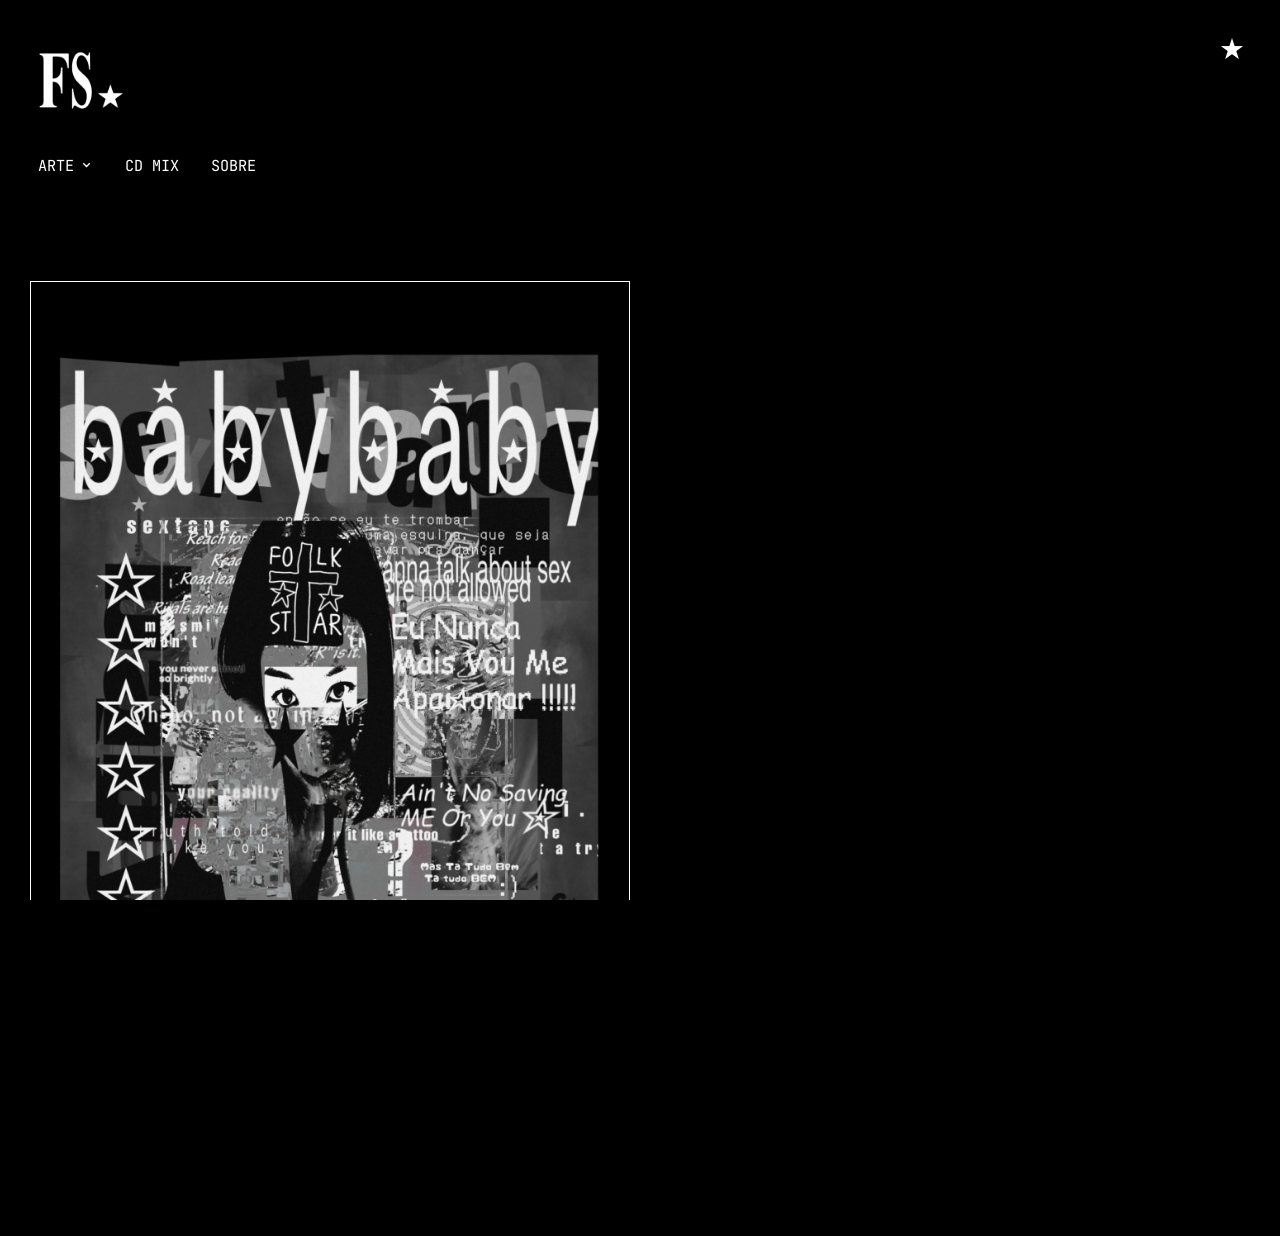
==== commit 790b3e6c: "Change link text from 'CD PLAYER' to 'CD MIX'" ====
--- a/index.html
+++ b/index.html
@@ -103,7 +103,7 @@
               </div>
             </div>
           </li>
-          <li><a href="/playlist" class="spa-link" data-path="playlist">CD PLAYER</a></li>
+          <li><a href="/playlist" class="spa-link" data-path="playlist">CD MIX</a></li>
           <li><a href="/sobre" class="spa-link" data-path="sobre">SOBRE</a></li>
         </ul>
       </nav>
